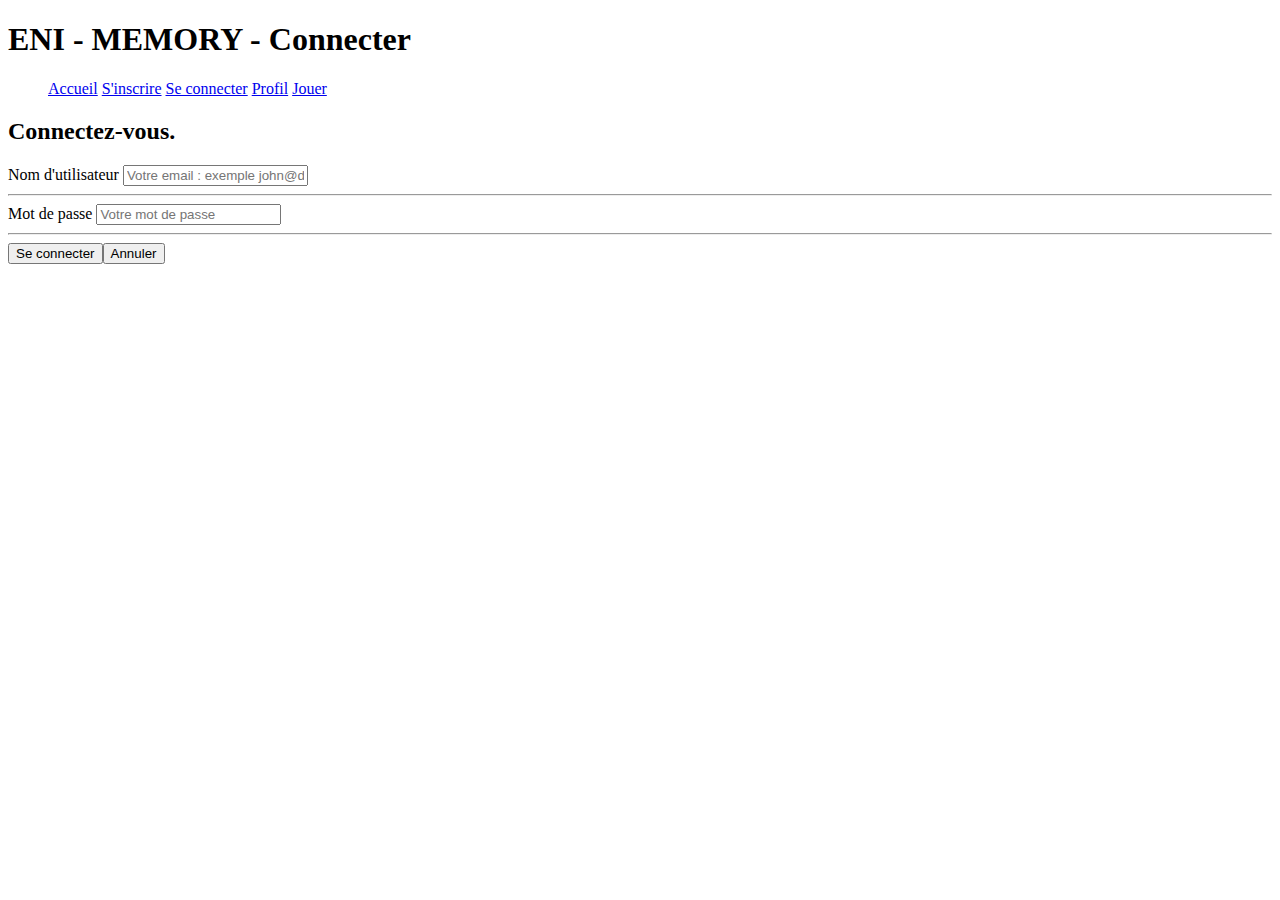
==== connexion.html @ 881f83b6 "Index et inscription modifier, connexion et jouer et profil inséré" ====
<!DOCTYPE html>
<html lang="fr">
<head>
    <meta charset="UTF-8">
    <meta name="viewport" content="width=device-width, initial-scale=1.0">
    <link rel="stylesheet" href="style.css">
    <script type="module" src="js/app.js" defer></script>
    <title>Se connecter</title>
</head>
<body>
    <h1>ENI - MEMORY - Connecter</h1>

    <!-- La nav qui va etre sur toute les pages -->
    <nav>
        <ul>
            <a href="index.html">Accueil</a>
            <a href="inscription.html">S'inscrire</a>
            <a href="connexion.html">Se connecter</a>
            <a href="profil.html">Profil</a>
            <a href="jouer.html">Jouer</a>
        </ul>
    </nav>

    <div class="espace-centre">
        <form action="" method="post">
            <h2>Connectez-vous.</h2>
            <label for="nom">Nom d'utilisateur</label>
            <input type="text" name="nom" placeholder="Votre email : exemple john@doe.fr" required />
            <hr>
            <label for="password">Mot de passe</label>
            <input type="password" name="password" placeholder="Votre mot de passe" required />
            <hr>
            <button type="submit">Se connecter</button><button type="reset">Annuler</button>
        </form>
    </div>
</body>
</html>
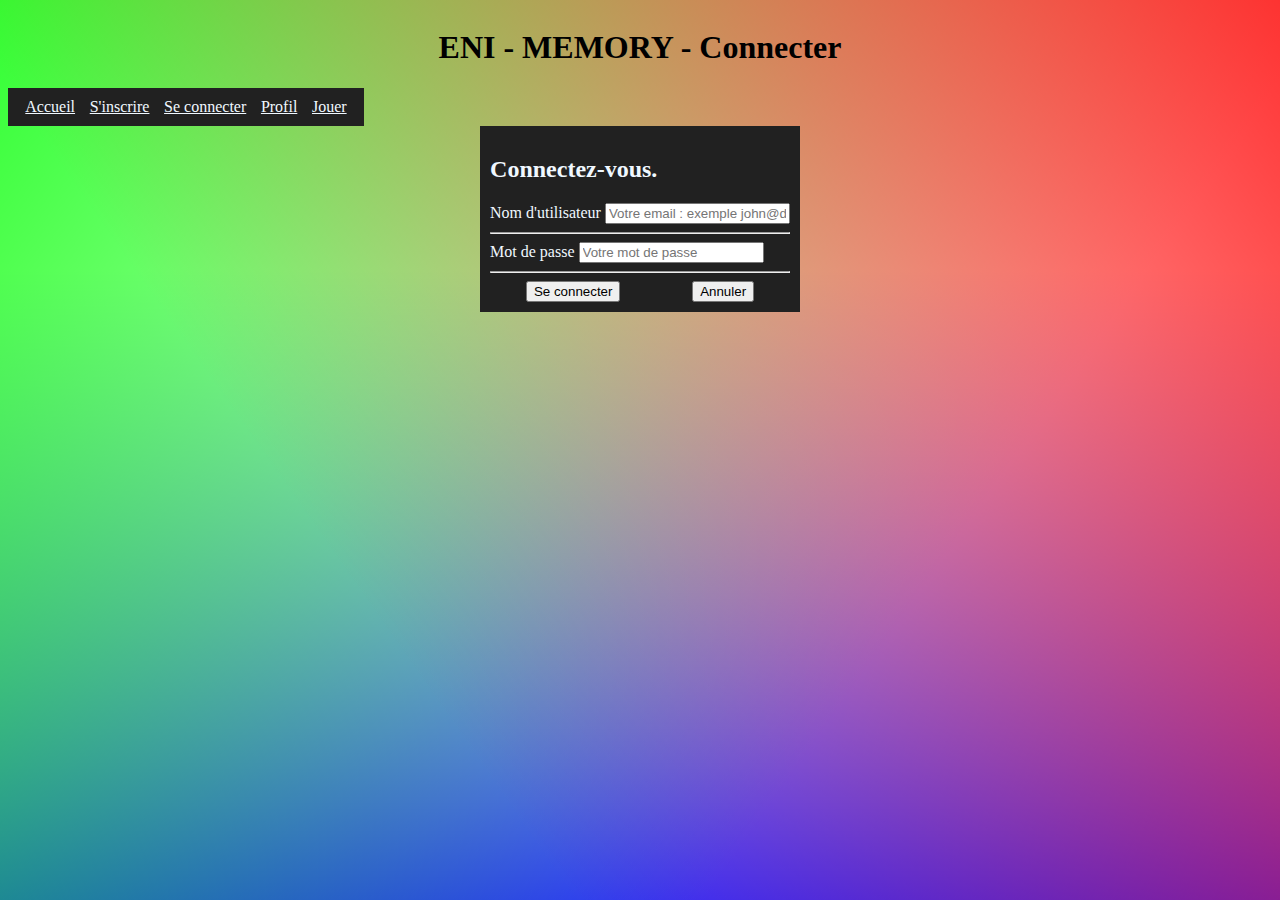
==== commit c2a88cb0: "CSS ok et modif en fonction sur HTML" ====
--- a/connexion.html
+++ b/connexion.html
@@ -3,25 +3,24 @@
 <head>
     <meta charset="UTF-8">
     <meta name="viewport" content="width=device-width, initial-scale=1.0">
-    <link rel="stylesheet" href="style.css">
+    <link rel="stylesheet" href="css/style.css">
     <script type="module" src="js/app.js" defer></script>
     <title>Se connecter</title>
 </head>
 <body>
-    <h1>ENI - MEMORY - Connecter</h1>
-
-    <!-- La nav qui va etre sur toute les pages -->
-    <nav>
-        <ul>
+    <header>
+        <h1>ENI - MEMORY - Connecter</h1>
+        <!-- La nav qui va etre sur toute les pages -->
+        <nav>
             <a href="index.html">Accueil</a>
             <a href="inscription.html">S'inscrire</a>
             <a href="connexion.html">Se connecter</a>
             <a href="profil.html">Profil</a>
             <a href="jouer.html">Jouer</a>
-        </ul>
-    </nav>
+        </nav>
+    </header>
 
-    <div class="espace-centre">
+    <div class="flex-container">
         <form action="" method="post">
             <h2>Connectez-vous.</h2>
             <label for="nom">Nom d'utilisateur</label>
@@ -30,7 +29,9 @@
             <label for="password">Mot de passe</label>
             <input type="password" name="password" placeholder="Votre mot de passe" required />
             <hr>
-            <button type="submit">Se connecter</button><button type="reset">Annuler</button>
+            <div class="button">
+                <button type="submit">Se connecter</button><button type="reset">Annuler</button>
+            </div>
         </form>
     </div>
 </body>
--- a/css/style.css
+++ b/css/style.css
@@ -0,0 +1,52 @@
+body {
+    background: linear-gradient(235deg, rgba(255, 0, 0, .8), rgba(255, 0, 0, 0) 70%),
+                linear-gradient(125deg, rgba(0, 255, 0, .8), rgba(0, 255, 0, 0) 70%),
+                linear-gradient(0deg, rgba(0, 0, 255, .8), rgba(0, 0, 255, 0) 70%);
+    background-attachment: fixed;
+    display: flex;
+    flex-direction: column;
+}
+
+header {
+    align-self: stretch;
+}
+
+h1{
+    display: flex;
+    justify-content: center;
+}
+
+nav {display: flex;
+    flex-direction: row;
+    justify-content: space-around;
+    background-color: #212121;
+    padding: 10px;
+    width: 336px;
+}
+
+.flex-container {
+    display: flex;
+    align-self: center;
+    flex-direction: column;
+    background-color: #212121;
+    padding: 10px;
+}
+
+.jeu-de-base {
+    display: flex;
+    align-self: center;
+    width: 50%;
+}
+
+p, li, label, h2 {
+    color: aliceblue;
+}
+
+a {
+    color: aliceblue;
+}
+
+.button {
+    display: flex;
+    justify-content: space-around;
+}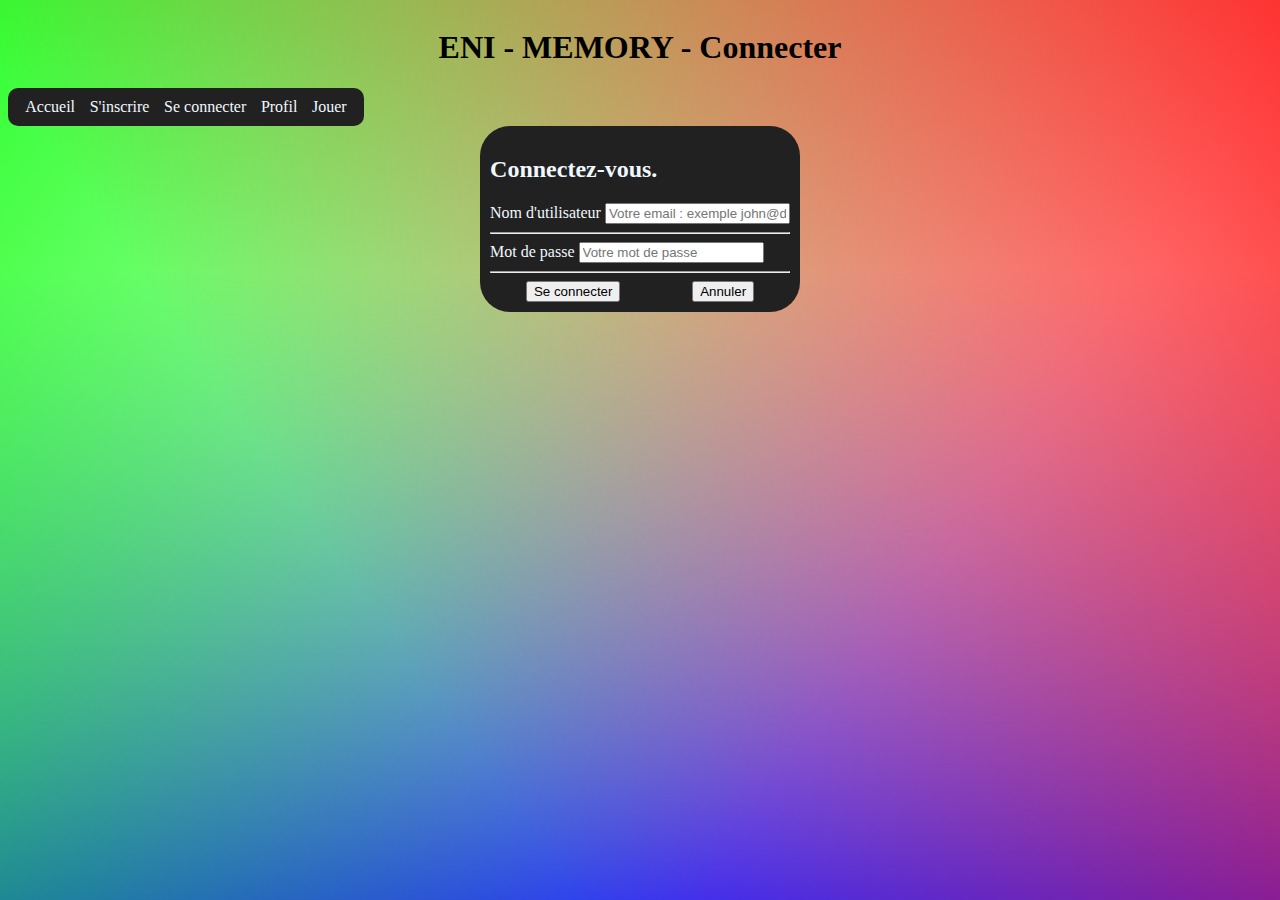
==== commit b0250c9e: "suppression des commentaires" ====
--- a/connexion.html
+++ b/connexion.html
@@ -1,5 +1,6 @@
 <!DOCTYPE html>
 <html lang="fr">
+
 <head>
     <meta charset="UTF-8">
     <meta name="viewport" content="width=device-width, initial-scale=1.0">
@@ -7,10 +8,10 @@
     <script type="module" src="js/app.js" defer></script>
     <title>Se connecter</title>
 </head>
+
 <body>
     <header>
         <h1>ENI - MEMORY - Connecter</h1>
-        <!-- La nav qui va etre sur toute les pages -->
         <nav>
             <a href="index.html">Accueil</a>
             <a href="inscription.html">S'inscrire</a>
@@ -35,4 +36,5 @@
         </form>
     </div>
 </body>
+
 </html>--- a/css/style.css
+++ b/css/style.css
@@ -11,17 +11,19 @@
     align-self: stretch;
 }
 
-h1{
+h1 {
     display: flex;
     justify-content: center;
 }
 
-nav {display: flex;
+nav {
+    display: flex;
     flex-direction: row;
     justify-content: space-around;
     background-color: #212121;
     padding: 10px;
     width: 336px;
+    border-radius: 10px;
 }
 
 .flex-container {
@@ -30,6 +32,7 @@
     flex-direction: column;
     background-color: #212121;
     padding: 10px;
+    border-radius: 30px;
 }
 
 .jeu-de-base {
@@ -43,10 +46,57 @@
 }
 
 a {
+    text-decoration: none;
     color: aliceblue;
 }
 
 .button {
     display: flex;
     justify-content: space-around;
+}
+
+.face-avant, .face-arriere, .case {
+    padding: 0;
+    margin: 0;
+    box-sizing: border-box;
+}
+
+#grille {
+    width: 600px;
+    height: 600px;
+    display: flex;
+    flex-wrap: wrap;
+    perspective: 1000px;
+}
+
+.case {
+    position: relative;
+    width: calc(25% - 20px);
+    height: calc(200px - 20px);
+    margin: 10px;
+    transform-style: preserve-3d;
+    transition: transform 1s;
+}
+
+.face-avant, .face-arriere {
+    position: absolute;
+    width: 100%;
+    height: 100%;
+    padding: 20px;
+    border-radius: 5px;
+    background-color: aliceblue;
+    backface-visibility: hidden;
+}
+
+.case.flip {
+    transform: rotateY(180deg);
+}
+
+.face-arriere {
+    transform: rotateY(180deg);
+}
+
+.coup {
+    display: flex;
+    align-self: center;
 }